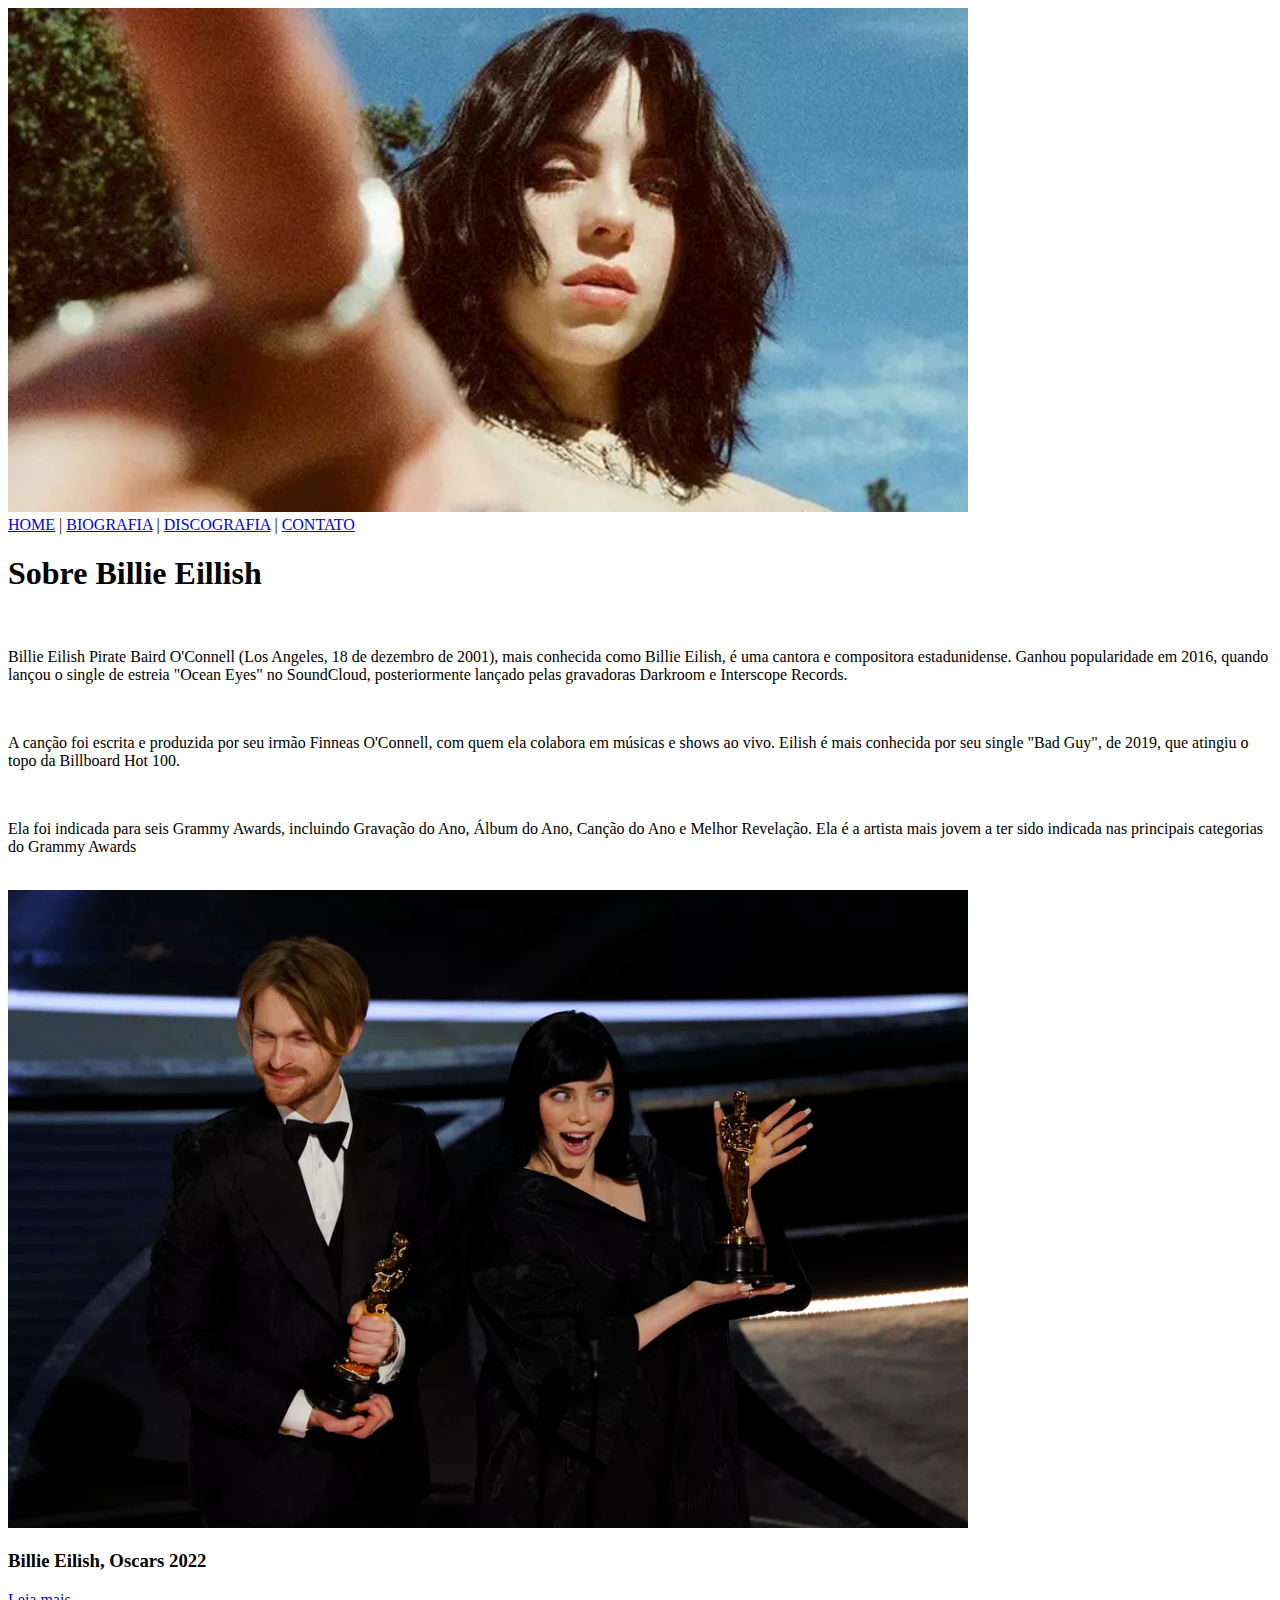
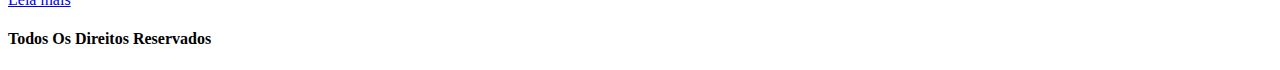
==== index.html @ 7bfbea55 "imagens" ====
<!DOCTYPE html>
<html>
<head>
	<meta charset="utf-8">
	<meta name="viewport" content="width=device-width, initial-scale=1">
	<title>Oficial | FC Billie Eillish</title>
	<link rel="stylesheet" type="text/css" href="styleB.css">

</head>

<body>
	<div id="cabecalho">
		<div>
			<img src="./index.jpg" width="960">
		</div>

		<div id="menu">
			<a href="index.html">HOME</a> |
			<a href="biografia.html">BIOGRAFIA</a> |
			<a href="discografia.html">DISCOGRAFIA</a> |
			<a href="contatoB.html">CONTATO</a>
		</div>
	</div>

	<div id="conteudo">
		<h1> Sobre Billie Eillish</h1> <br>

		<p>
			Billie Eilish Pirate Baird O'Connell (Los Angeles, 18 de dezembro de 2001), mais conhecida como Billie Eilish, é uma cantora e compositora estadunidense. Ganhou popularidade em 2016, quando lançou o single de estreia "Ocean Eyes" no SoundCloud, posteriormente lançado pelas gravadoras Darkroom e Interscope Records.
		</p> <br>

		<p>
			A canção foi escrita e produzida por seu irmão Finneas O'Connell, com quem ela colabora em músicas e shows ao vivo. Eilish é mais conhecida por seu single "Bad Guy", de 2019, que atingiu o topo da Billboard Hot 100.
		</p> <br>


		<p>
			Ela foi indicada para seis Grammy Awards, incluindo Gravação do Ano, Álbum do Ano, Canção do Ano e Melhor Revelação. Ela é a artista mais jovem a ter sido indicada nas principais categorias do Grammy Awards
		</p> <br>

	</div>

	<div id="conteudo2">
		<img src="./oscar.png" width="960px">
		<h3>Billie Eilish, Oscars 2022</h3>
		<a href="https://g1.globo.com/pop-arte/cinema/oscar/2022/noticia/2022/03/28/billie-eilish-e-irmao-finneas-ganham-oscar-por-melhor-cancao-original.ghtml">Leia mais</a>
	</div>


	<div id="rodape">
		<h4>Todos Os Direitos Reservados</h4>
	</div>
</body>

</html>
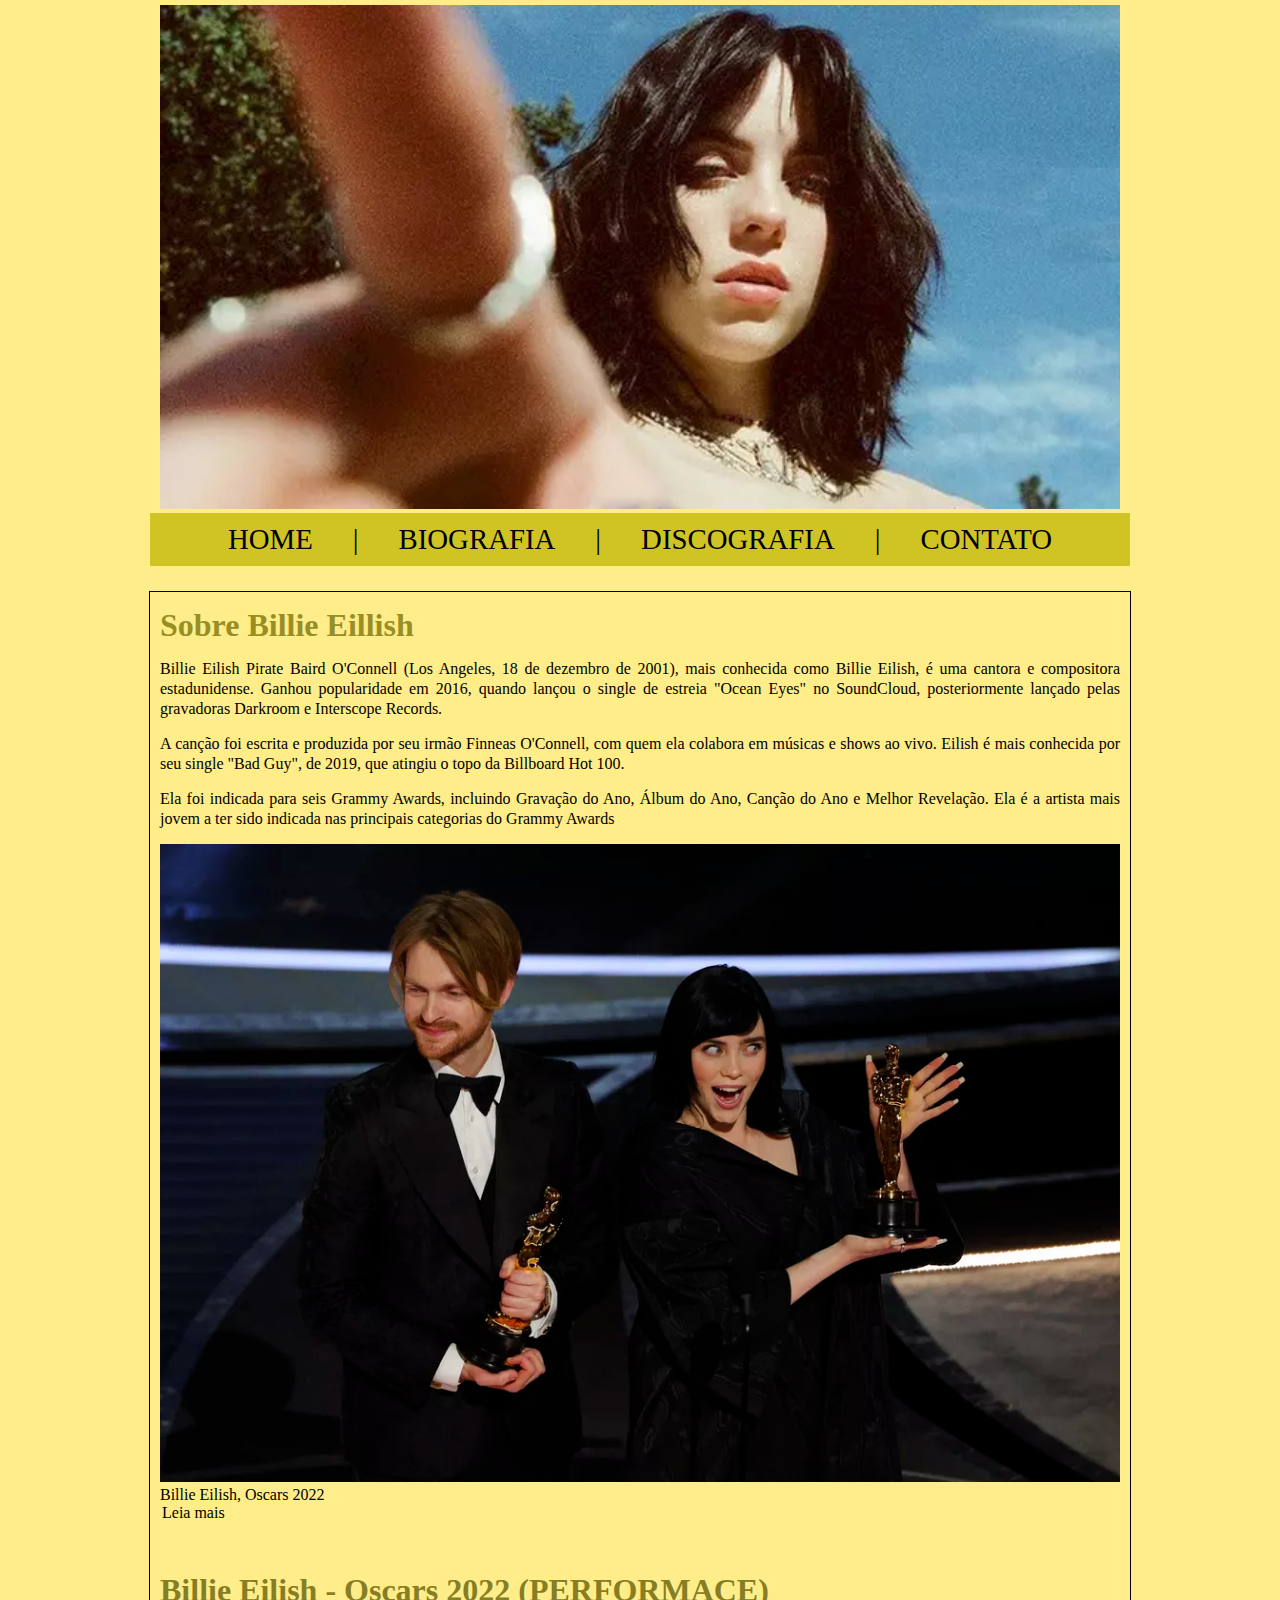
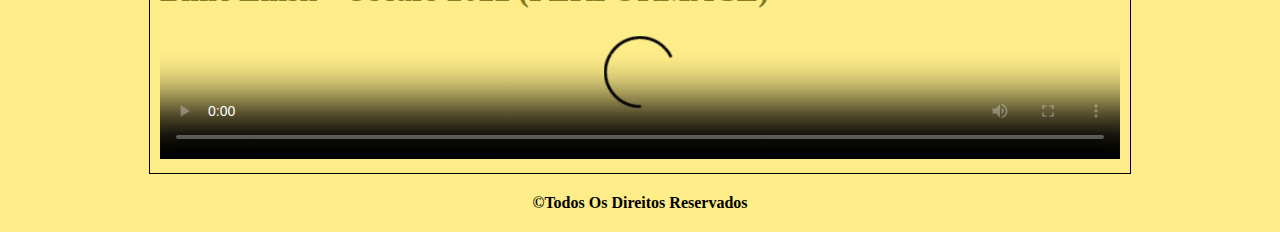
==== commit 376c6abb: "mudando nome da referencia css" ====
--- a/index.html
+++ b/index.html
@@ -1,55 +1,68 @@
 <!DOCTYPE html>
 <html>
+
 <head>
 	<meta charset="utf-8">
 	<meta name="viewport" content="width=device-width, initial-scale=1">
 	<title>Oficial | FC Billie Eillish</title>
-	<link rel="stylesheet" type="text/css" href="styleB.css">
+	<link rel="stylesheet" type="text/css" href="index.css">
 
 </head>
 
 <body>
-	<div id="cabecalho">
-		<div>
-			<img src="./index.jpg" width="960">
-		</div>
+	<header>
+		<figure>
+			<img src="./index.jpg" width="960px">
+		</figure>
 
-		<div id="menu">
+		<nav>
 			<a href="index.html">HOME</a> |
 			<a href="biografia.html">BIOGRAFIA</a> |
 			<a href="discografia.html">DISCOGRAFIA</a> |
 			<a href="contatoB.html">CONTATO</a>
-		</div>
-	</div>
+		</nav>
+	</header>
 
-	<div id="conteudo">
-		<h1> Sobre Billie Eillish</h1> <br>
+	<main>
 
+		<h1> Sobre Billie Eillish</h1>
 		<p>
-			Billie Eilish Pirate Baird O'Connell (Los Angeles, 18 de dezembro de 2001), mais conhecida como Billie Eilish, é uma cantora e compositora estadunidense. Ganhou popularidade em 2016, quando lançou o single de estreia "Ocean Eyes" no SoundCloud, posteriormente lançado pelas gravadoras Darkroom e Interscope Records.
-		</p> <br>
+			Billie Eilish Pirate Baird O'Connell (Los Angeles, 18 de dezembro de 2001), mais conhecida como Billie
+			Eilish, é uma cantora e compositora estadunidense. Ganhou popularidade em 2016, quando lançou o single de
+			estreia "Ocean Eyes" no SoundCloud, posteriormente lançado pelas gravadoras Darkroom e Interscope Records.
+		</p>
+		<p>
+			A canção foi escrita e produzida por seu irmão Finneas O'Connell, com quem ela colabora em músicas e shows
+			ao vivo. Eilish é mais conhecida por seu single "Bad Guy", de 2019, que atingiu o topo da Billboard Hot 100.
+		</p>
+		<p>
+			Ela foi indicada para seis Grammy Awards, incluindo Gravação do Ano, Álbum do Ano, Canção do Ano e Melhor
+			Revelação. Ela é a artista mais jovem a ter sido indicada nas principais categorias do Grammy Awards
+		</p>
 
-		<p>
-			A canção foi escrita e produzida por seu irmão Finneas O'Connell, com quem ela colabora em músicas e shows ao vivo. Eilish é mais conhecida por seu single "Bad Guy", de 2019, que atingiu o topo da Billboard Hot 100.
-		</p> <br>
+		<article id="articleMidias">
 
+			<section>
+				<figure>
+					<img src="./oscar.png" width="960px">
+					<figcaption>Billie Eilish, Oscars 2022</figcaption>
+					<a
+						href="https://g1.globo.com/pop-arte/cinema/oscar/2022/noticia/2022/03/28/billie-eilish-e-irmao-finneas-ganham-oscar-por-melhor-cancao-original.ghtml">Leia
+						mais</a>
+				</figure>
+			</section>
 
-		<p>
-			Ela foi indicada para seis Grammy Awards, incluindo Gravação do Ano, Álbum do Ano, Canção do Ano e Melhor Revelação. Ela é a artista mais jovem a ter sido indicada nas principais categorias do Grammy Awards
-		</p> <br>
+			<section>
+				<h1 id="tittleVideo">Billie Eilish - Oscars 2022 (PERFORMACE)</h1>
+				<video src="oscarsVideo.mp4" controls poster="video.png" width="960px">Billie Eilish - Oscars
+					2022</video>
+			</section>
+		</article>
+	</main>
 
-	</div>
-
-	<div id="conteudo2">
-		<img src="./oscar.png" width="960px">
-		<h3>Billie Eilish, Oscars 2022</h3>
-		<a href="https://g1.globo.com/pop-arte/cinema/oscar/2022/noticia/2022/03/28/billie-eilish-e-irmao-finneas-ganham-oscar-por-melhor-cancao-original.ghtml">Leia mais</a>
-	</div>
-
-
-	<div id="rodape">
-		<h4>Todos Os Direitos Reservados</h4>
-	</div>
+	<footer>
+		<h4>&copy;Todos Os Direitos Reservados</h4>
+	</footer>
 </body>
 
-</html>
+</html>--- a/index.css
+++ b/index.css
@@ -0,0 +1,132 @@
+/*---------------------INDEX----------------------*/
+*{
+	margin: 0;
+	padding: 0;
+}
+
+body{
+	background: #FFED89;
+}
+
+h1{
+	color: #978F25;
+	margin-top: 5px;
+}
+
+nav a:link, nav a:visited {
+	text-decoration: none;
+	padding: 10px;
+	color: #000000;
+}
+nav a:hover{
+	background: #FFED89;
+}
+nav a:active{
+	color:#ff0000;
+	background:#FFED89;
+}
+nav{
+	display: flex;
+	justify-content: center;
+	align-items: center;
+	width: 960px;
+	background: #D0C425;
+	padding: 0 10px;
+	font-size: 1.8em;
+	column-gap: 30px;
+}
+
+header{
+	padding: 5px;
+	display: flex;
+	flex-direction: column;
+	align-items: center;
+	text-align: center;
+}
+
+main{
+	border: solid 1px #000000;
+	padding: 10px;
+	width: 960px;
+	margin: 20px auto;
+	text-align: justify;
+}
+
+p{
+	margin: 15px 0;
+	line-height: 20px;
+}
+
+main a:link, main a:visited {
+	text-decoration: none;
+	padding: 2px;
+	color: #000000;
+}
+main a:hover{
+	background: #D0C425;
+	color: #000000;
+}
+main a:active{
+	color:#ff0000;
+}
+#articleMidias{
+	display: flex;
+	flex-direction: column;
+	row-gap: 45px;
+}
+#tittleVideo{
+	font-size: 2em;
+	color: #857e25;
+}
+
+footer{
+	width: 960px;
+	margin: 0 auto;
+	text-align: center;
+	margin-bottom: 20px;
+}
+/*----------------------INDEX-----------------------*/
+
+/*----------------------DISCOGRAFIA-----------------------*/
+/*#discografia {
+	display: flex;
+	flex-direction: column;   LINHAS DE CODIGO ECONOMIZADAS
+	align-items: center;
+	justify-content: center;
+	text-align: center;
+}*/
+#tituloAlbuns{
+	text-align: center;
+}
+#albuns{
+	padding: 10px;
+    margin: 20px 0;
+    display: flex;
+    flex-direction: column;
+    row-gap: 20px;
+    align-items: center;
+}
+/*----------------------DISCOGRAFIA-----------------------*/
+
+/*----------------------CONTATO-----------------------*/
+
+#contato{
+	font-size: 1.3em;
+	display: flex;
+	flex-direction: column;
+	row-gap: 30px;
+}
+
+#siteOficial{
+	text-align: center;
+	font-style: italic;
+	text-decoration: underline;
+}
+
+#siteOficial a:hover{
+	background: #d2d230b9;
+	color: #000000;
+}
+#siteOficial a:active{
+	color:#ff0000;
+}